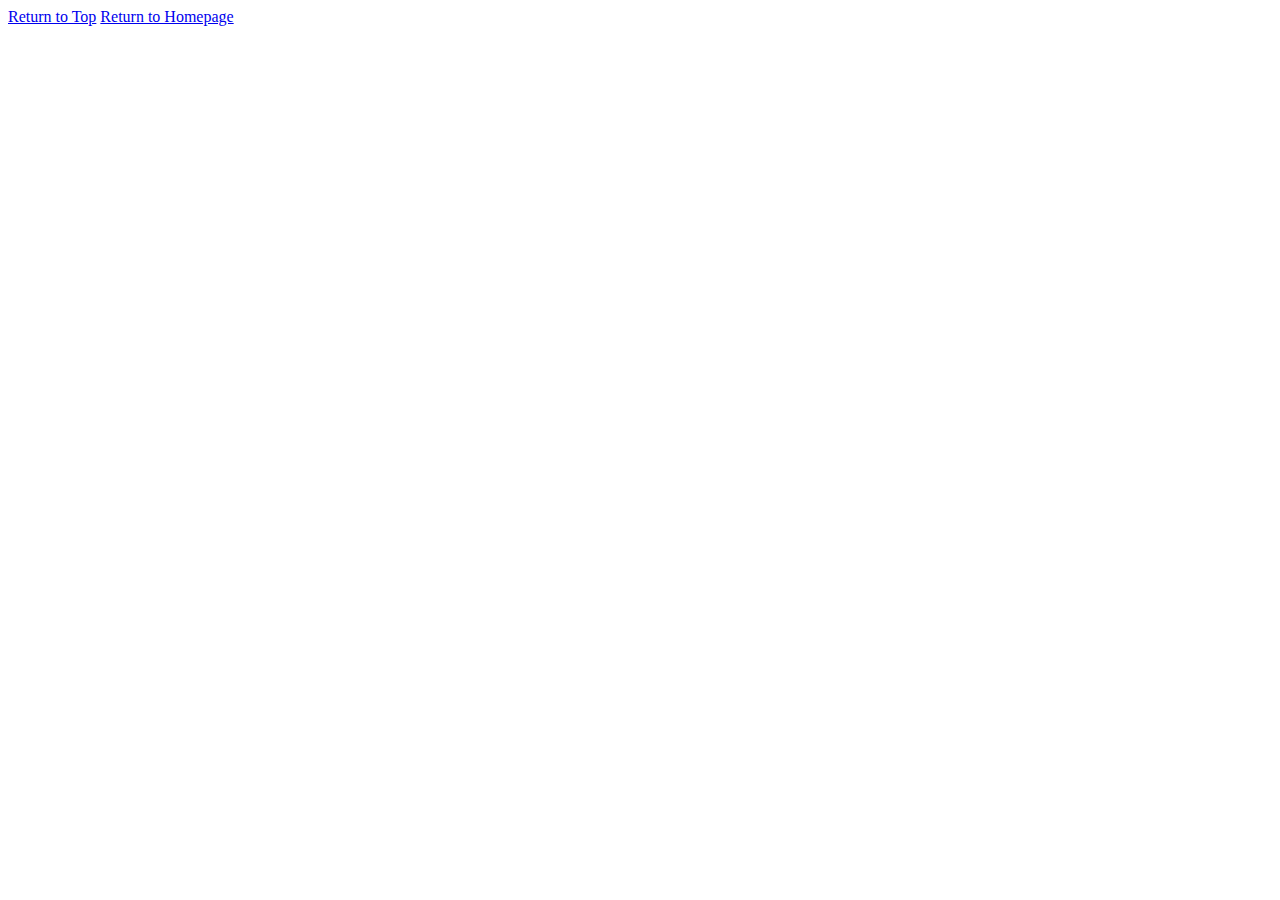
==== elitechickennuggets.html @ a0839c6a "Updated Elite Toast with recipe and ingrediants" ====
<!DOCTYPE html>
<html lang="en">
<head>
    <meta charset="UTF-8">
    <title>Document</title>
</head>

<body>
    
    
<a href="#header">Return to Top</a>
<a href="./index.html">Return to Homepage</a>
</body>

</html>
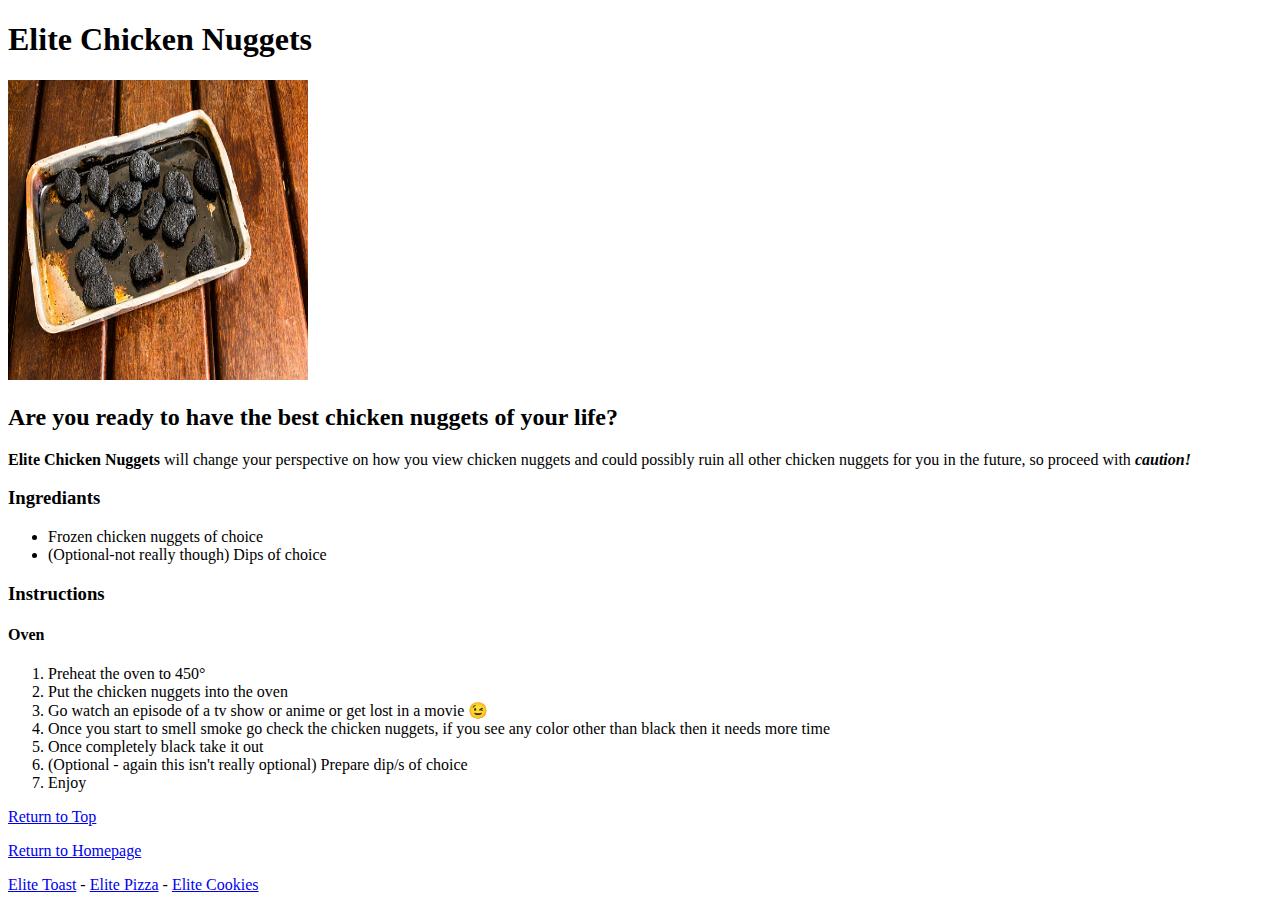
==== commit c445d06a: "Recipes were added - Chicken Nuggets, Cookies, Pizza, Toast - All pages updated with new and working" ====
--- a/elitechickennuggets.html
+++ b/elitechickennuggets.html
@@ -2,14 +2,50 @@
 <html lang="en">
 <head>
     <meta charset="UTF-8">
-    <title>Document</title>
+    <title>Elite Chicken Nuggets</title>
 </head>
 
 <body>
+
+<h1 id="top">Elite Chicken Nuggets</h1>
+    <img src="./burnnuggies.jpg" alt="Burnt Chicken Nuggets"
+    width="300"
+    height="300">
     
-    
-<a href="#header">Return to Top</a>
-<a href="./index.html">Return to Homepage</a>
+<h2>Are you ready to have the best chicken nuggets of your life?</h2>
+        <p><strong>Elite Chicken Nuggets</strong> will change your perspective 
+        on how you view chicken nuggets and could possibly ruin all other 
+        chicken nuggets for you in the future, so proceed with 
+        <strong><em>caution!</em></strong></p>
+
+<h3>Ingrediants</h3>
+   <ul>
+       <li>Frozen chicken nuggets of choice</li>
+       <li>(Optional-not really though) Dips of choice</li>
+   </ul>
+
+<h3>Instructions</h3>
+
+<h4>Oven</h4>
+<ol>
+    <li>Preheat the oven to 450°</li>
+    <li>Put the chicken nuggets into the oven</li>
+    <li>Go watch an episode of a tv show or anime or get lost in a movie  &#x1F609</li>
+    <li>Once you start to smell smoke go check the chicken nuggets, if you see any
+        color other than black then it needs more time</li>
+    <li>Once completely black take it out</li>
+    <li>(Optional - again this isn't really optional) Prepare dip/s of choice</li>
+    <li>Enjoy</li>
+</ol>
+
+   <a href="#top">Return to Top</a>
+   <p></p>
+   <a href="./index.html">Return to Homepage</a>
+   <p></p>
+   <p><a href="./elitetoast.html">Elite Toast</a>
+  - <a href="./elitepizza.html">Elite Pizza</a>
+  - <a href="./elitecookies.html">Elite Cookies</a></p>
+
 </body>
 
 </html>